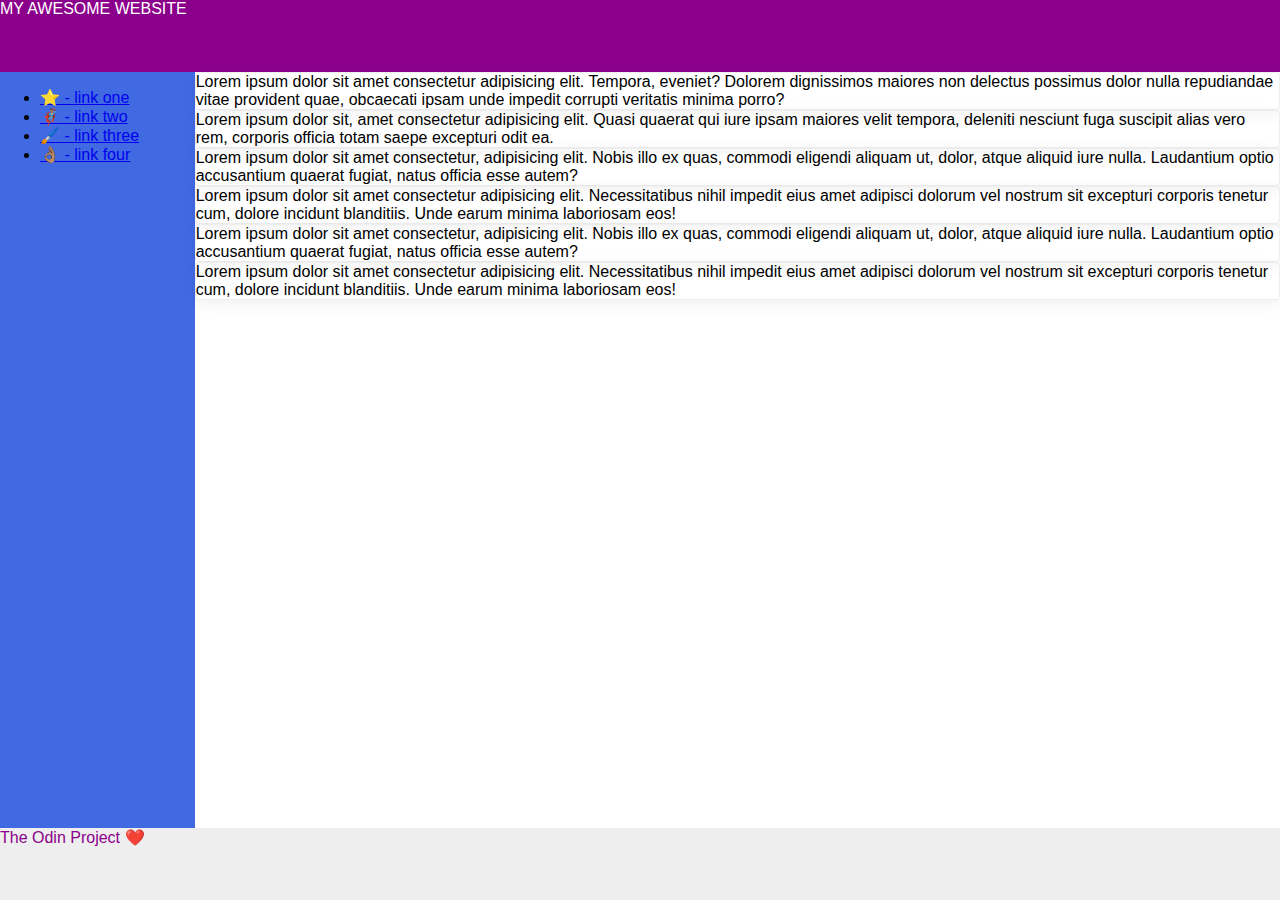
==== flex/07-flex-layout-2/index.html @ 7505bab0 "Arrange overall layout" ====
<!DOCTYPE html>
<html lang="en">
  <head>
    <meta charset="UTF-8" />
    <meta http-equiv="X-UA-Compatible" content="IE=edge" />
    <meta name="viewport" content="width=device-width, initial-scale=1.0" />
    <title>The Holy Grail</title>
    <link rel="stylesheet" href="style.css" />
  </head>
  <body>
    <div class="header">
      MY AWESOME WEBSITE
    </div>

    <div class="content">
      <div class="sidebar">
        <ul>
          <li><a href="#">⭐ - link one</a></li>
          <li><a href="#">🦸🏽‍♂️ - link two</a></li>
          <li><a href="#">🖌️ - link three</a></li>
          <li><a href="#">👌🏽 - link four</a></li>
        </ul>
      </div>
      <div class="card-zone">
        <div class="card">
          Lorem ipsum dolor sit amet consectetur adipisicing elit. Tempora,
          eveniet? Dolorem dignissimos maiores non delectus possimus dolor nulla
          repudiandae vitae provident quae, obcaecati ipsam unde impedit
          corrupti veritatis minima porro?
        </div>
        <div class="card">
          Lorem ipsum dolor sit, amet consectetur adipisicing elit. Quasi
          quaerat qui iure ipsam maiores velit tempora, deleniti nesciunt fuga
          suscipit alias vero rem, corporis officia totam saepe excepturi odit
          ea.
        </div>
        <div class="card">
          Lorem ipsum dolor sit amet consectetur, adipisicing elit. Nobis illo
          ex quas, commodi eligendi aliquam ut, dolor, atque aliquid iure nulla.
          Laudantium optio accusantium quaerat fugiat, natus officia esse autem?
        </div>
        <div class="card">
          Lorem ipsum dolor sit amet consectetur adipisicing elit.
          Necessitatibus nihil impedit eius amet adipisci dolorum vel nostrum
          sit excepturi corporis tenetur cum, dolore incidunt blanditiis. Unde
          earum minima laboriosam eos!
        </div>
        <div class="card">
          Lorem ipsum dolor sit amet consectetur, adipisicing elit. Nobis illo
          ex quas, commodi eligendi aliquam ut, dolor, atque aliquid iure nulla.
          Laudantium optio accusantium quaerat fugiat, natus officia esse autem?
        </div>
        <div class="card">
          Lorem ipsum dolor sit amet consectetur adipisicing elit.
          Necessitatibus nihil impedit eius amet adipisci dolorum vel nostrum
          sit excepturi corporis tenetur cum, dolore incidunt blanditiis. Unde
          earum minima laboriosam eos!
        </div>
      </div>
    </div>
    <div class="footer">
      The Odin Project ❤️
    </div>
  </body>
</html>
---- flex/07-flex-layout-2/style.css ----
body {
  font-family: -apple-system, BlinkMacSystemFont, 'Segoe UI', Roboto, Oxygen, Ubuntu, Cantarell, 'Open Sans', 'Helvetica Neue', sans-serif;
  margin: 0;
  min-height: 100vh;
  display:flex;
  flex-flow:column;
  justify-content: space-between;
}

.header {
  height: 72px;
  background: darkmagenta;
  color: white;
}

.footer {
  height: 72px;
  background: #eee;
  color: darkmagenta;
}

.sidebar {
  width: 300px;
  background: royalblue;
  box-sizing: border-box;
}

.content {
  display: flex;
  flex:1;
}

.card {
  border: 1px solid #eee;
  box-shadow: 2px 4px 16px rgba(0,0,0,.06);
  border-radius: 4px;
}
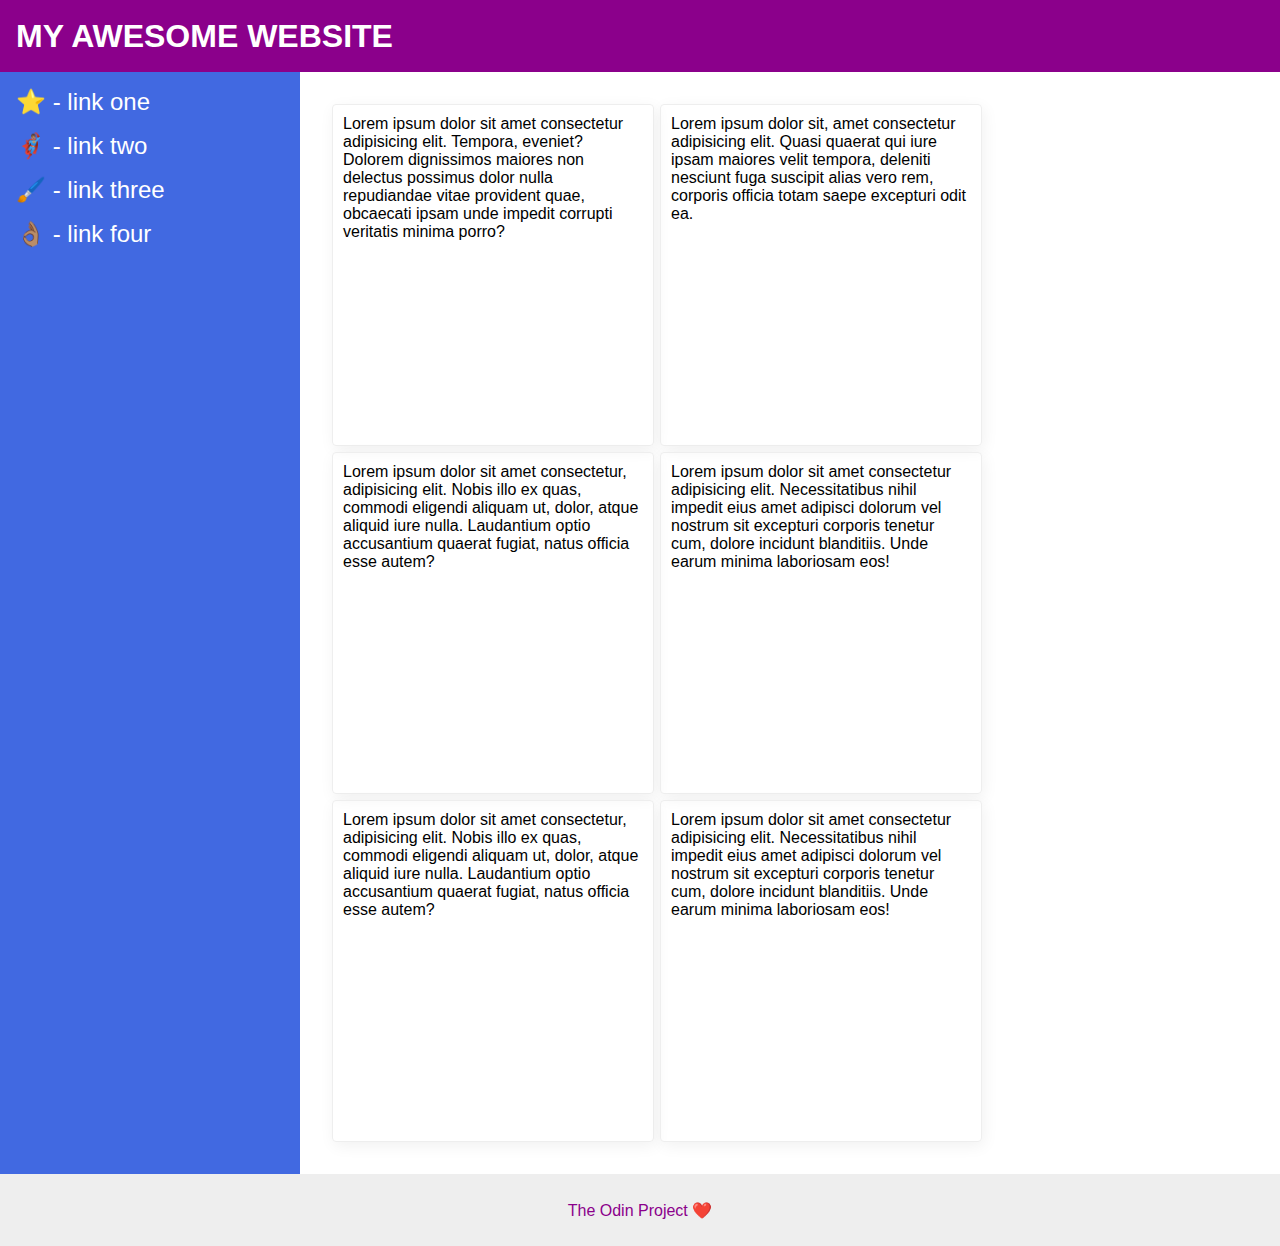
==== commit 215660ca: "Create card layout" ====
--- a/flex/07-flex-layout-2/index.html
+++ b/flex/07-flex-layout-2/index.html
@@ -22,39 +22,43 @@
         </ul>
       </div>
       <div class="card-zone">
-        <div class="card">
-          Lorem ipsum dolor sit amet consectetur adipisicing elit. Tempora,
-          eveniet? Dolorem dignissimos maiores non delectus possimus dolor nulla
-          repudiandae vitae provident quae, obcaecati ipsam unde impedit
-          corrupti veritatis minima porro?
-        </div>
-        <div class="card">
-          Lorem ipsum dolor sit, amet consectetur adipisicing elit. Quasi
-          quaerat qui iure ipsam maiores velit tempora, deleniti nesciunt fuga
-          suscipit alias vero rem, corporis officia totam saepe excepturi odit
-          ea.
-        </div>
-        <div class="card">
-          Lorem ipsum dolor sit amet consectetur, adipisicing elit. Nobis illo
-          ex quas, commodi eligendi aliquam ut, dolor, atque aliquid iure nulla.
-          Laudantium optio accusantium quaerat fugiat, natus officia esse autem?
-        </div>
-        <div class="card">
-          Lorem ipsum dolor sit amet consectetur adipisicing elit.
-          Necessitatibus nihil impedit eius amet adipisci dolorum vel nostrum
-          sit excepturi corporis tenetur cum, dolore incidunt blanditiis. Unde
-          earum minima laboriosam eos!
-        </div>
-        <div class="card">
-          Lorem ipsum dolor sit amet consectetur, adipisicing elit. Nobis illo
-          ex quas, commodi eligendi aliquam ut, dolor, atque aliquid iure nulla.
-          Laudantium optio accusantium quaerat fugiat, natus officia esse autem?
-        </div>
-        <div class="card">
-          Lorem ipsum dolor sit amet consectetur adipisicing elit.
-          Necessitatibus nihil impedit eius amet adipisci dolorum vel nostrum
-          sit excepturi corporis tenetur cum, dolore incidunt blanditiis. Unde
-          earum minima laboriosam eos!
+        <div class="card-card">
+          <div class="card">
+            Lorem ipsum dolor sit amet consectetur adipisicing elit. Tempora,
+            eveniet? Dolorem dignissimos maiores non delectus possimus dolor
+            nulla repudiandae vitae provident quae, obcaecati ipsam unde impedit
+            corrupti veritatis minima porro?
+          </div>
+          <div class="card">
+            Lorem ipsum dolor sit, amet consectetur adipisicing elit. Quasi
+            quaerat qui iure ipsam maiores velit tempora, deleniti nesciunt fuga
+            suscipit alias vero rem, corporis officia totam saepe excepturi odit
+            ea.
+          </div>
+          <div class="card">
+            Lorem ipsum dolor sit amet consectetur, adipisicing elit. Nobis illo
+            ex quas, commodi eligendi aliquam ut, dolor, atque aliquid iure
+            nulla. Laudantium optio accusantium quaerat fugiat, natus officia
+            esse autem?
+          </div>
+          <div class="card">
+            Lorem ipsum dolor sit amet consectetur adipisicing elit.
+            Necessitatibus nihil impedit eius amet adipisci dolorum vel nostrum
+            sit excepturi corporis tenetur cum, dolore incidunt blanditiis. Unde
+            earum minima laboriosam eos!
+          </div>
+          <div class="card">
+            Lorem ipsum dolor sit amet consectetur, adipisicing elit. Nobis illo
+            ex quas, commodi eligendi aliquam ut, dolor, atque aliquid iure
+            nulla. Laudantium optio accusantium quaerat fugiat, natus officia
+            esse autem?
+          </div>
+          <div class="card">
+            Lorem ipsum dolor sit amet consectetur adipisicing elit.
+            Necessitatibus nihil impedit eius amet adipisci dolorum vel nostrum
+            sit excepturi corporis tenetur cum, dolore incidunt blanditiis. Unde
+            earum minima laboriosam eos!
+          </div>
         </div>
       </div>
     </div>
--- a/flex/07-flex-layout-2/style.css
+++ b/flex/07-flex-layout-2/style.css
@@ -7,31 +7,80 @@
   justify-content: space-between;
 }
 
+ul {
+  display: flex;
+  flex-flow: column;
+  justify-content: flex-start;
+  align-items: flex-start;
+  padding:0;
+  margin:0;
+}
+
+li {
+  list-style-type: none;
+  padding-bottom:16px;
+}
+
+a {
+  text-decoration: none;
+  color:#fff;
+}
+
 .header {
+  display:flex;
   height: 72px;
+  font-size: 32px;
+  font-weight:900;
   background: darkmagenta;
   color: white;
+  align-items: center;
+  padding-left:16px;
 }
 
 .footer {
+  display: flex;
   height: 72px;
   background: #eee;
   color: darkmagenta;
+  justify-content: center;
+  align-items: center;
 }
 
 .sidebar {
-  width: 300px;
+  min-width: 300px;
   background: royalblue;
   box-sizing: border-box;
+  font-size:24px;
+  flex-grow: 1;
+  padding: 16px;
 }
 
 .content {
   display: flex;
-  flex:1;
+  justify-content: space-between;
+}
+
+.card-zone {
+  display: flex;
+  flex-flow:column;
+  align-items: center;
+  justify-content: center;
+  }
+
+.card-card {
+  display:flex;
+  flex-flow: row wrap;
+  justify-content: flex-start;
+  padding: 32px;
+  gap:6px;
+
 }
 
 .card {
   border: 1px solid #eee;
   box-shadow: 2px 4px 16px rgba(0,0,0,.06);
   border-radius: 4px;
+  padding: 10px;
+  width:300px;
+  height:320px;
 }